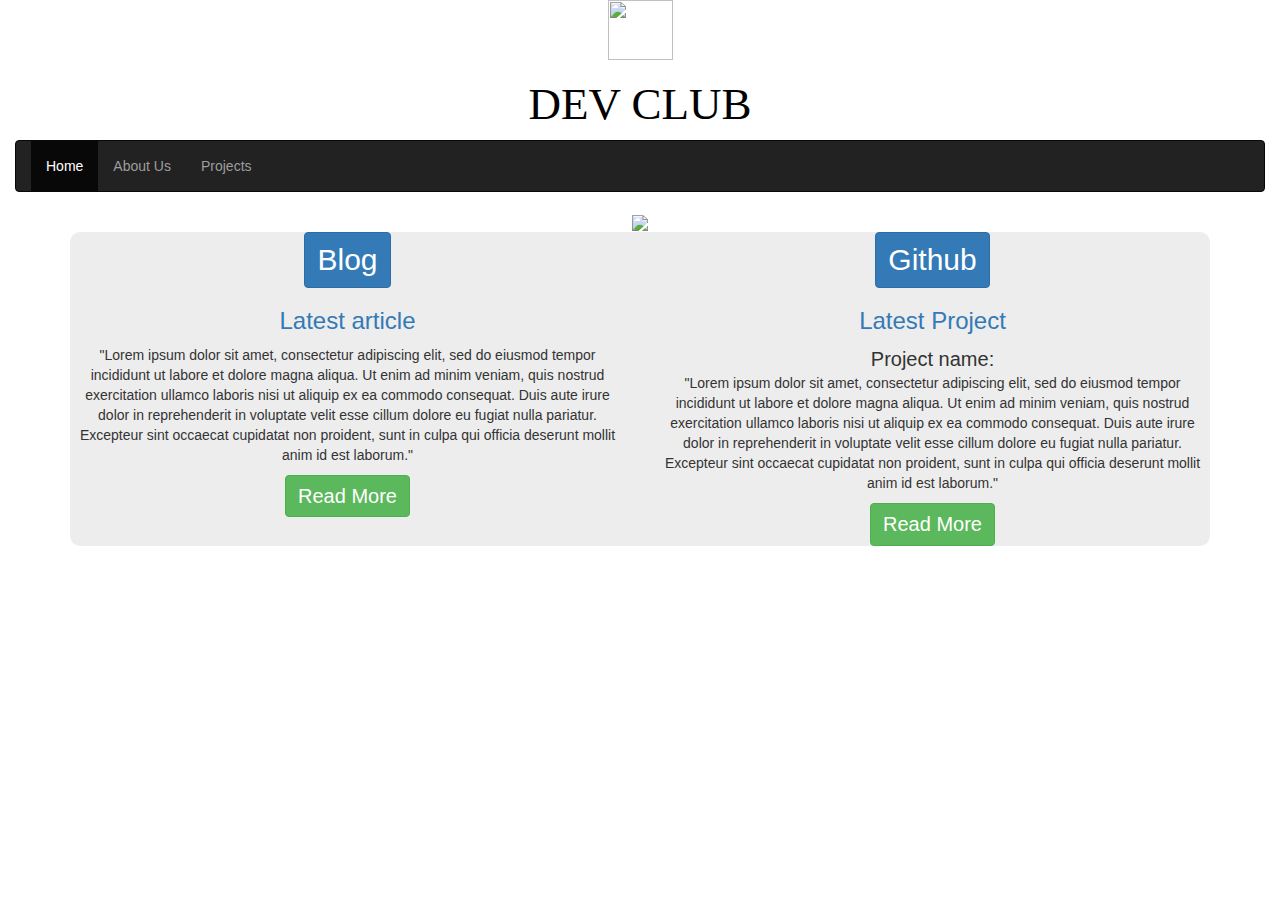
==== index.html @ 36983071 "added homepage" ====
<!DOCTYPE html>
<html>
  <head>
    <title>Dev Club</title>
    <link rel="stylesheet" href="https://maxcdn.bootstrapcdn.com/bootstrap/3.3.7/css/bootstrap.min.css">
    <script src="https://ajax.googleapis.com/ajax/libs/jquery/3.2.1/jquery.min.js"></script>
    <script src="https://maxcdn.bootstrapcdn.com/bootstrap/3.3.7/js/bootstrap.min.js"></script>
    <link rel="stylesheet" href="https://cdnjs.cloudflare.com/ajax/libs/font-awesome/4.7.0/css/font-awesome.min.css">
    <link href="main.css" rel="stylesheet" type="text/css">
  </head>
  <body>
    <div class="container-fluid">
      <header>
        <img src="devclubiitd.gif" id="iitd"></img>
        <h1 class="font_0" style="line-height:1.1em; text-align:center;"><span>DEV CLUB</span></h1>
        <nav class="navbar navbar-inverse">
    <div class="navbar-header">
      <button type="button" class="navbar-toggle" data-toggle="collapse" data-target="#myNavbar">
        <span class="icon-bar"></span>
        <span class="icon-bar"></span>
        <span class="icon-bar"></span>
      </button>
    </div>
    <div class="collapse navbar-collapse" id="myNavbar">
      <ul class="nav navbar-nav navbar-center">
        <li class="active"><a href="#">Home</a></li>
        <li><a href="#">About Us</a></li>
        <li><a href="#">Projects</a></li>
      </ul>
    </div>
</nav>
      </header>
      <div class="container">
        <img src="devclub.png" />
        <div id="latest">
          <div class="row">
          <div class="col-xs-6">
            <button class="btn btn-primary btn-col">Blog</button>
            <div class="article">
              <h3 class="text-primary">Latest article</h3>
              <p>"Lorem ipsum dolor sit amet, consectetur adipiscing elit, sed do eiusmod tempor incididunt ut labore et dolore magna aliqua. Ut enim ad minim veniam, quis nostrud exercitation ullamco laboris nisi ut aliquip ex ea commodo consequat. Duis aute irure dolor in reprehenderit in voluptate velit esse cillum dolore eu fugiat nulla pariatur. Excepteur sint occaecat cupidatat non proident, sunt in culpa qui officia deserunt mollit anim id est laborum."</p>
              <button class="btn btn-success" style="font-size: 20px;">Read More</button>
            </div>
          </div>
          <div class="col-xs-6">
            <button class="btn btn-primary btn-col">Github</button>
            <div class="project">
              <h3 class="text-primary">Latest Project</h3>
              <span id="project-name">Project name: </span>
              <p>"Lorem ipsum dolor sit amet, consectetur adipiscing elit, sed do eiusmod tempor incididunt ut labore et dolore magna aliqua. Ut enim ad minim veniam, quis nostrud exercitation ullamco laboris nisi ut aliquip ex ea commodo consequat. Duis aute irure dolor in reprehenderit in voluptate velit esse cillum dolore eu fugiat nulla pariatur. Excepteur sint occaecat cupidatat non proident, sunt in culpa qui officia deserunt mollit anim id est laborum."</p>
              <button class="btn btn-success" style="font-size: 20px;">Read More</button>
            </div>
          </div>
        </div>
        </div>
      </div>
    </div>
  </body>
</html>
---- main.css ----
header {
  text-align: center;
}

.container{
  text-align: center;
}

.btn-col {
  font-size: 30px;
}

#latest {
  position: relative;
  top: 0;
  right: 0;
  bottom: 0;
  left: 0;
  border-radius: 10px;
  background: #ededed;
}

#project-name {
  font-size: 20px;
}

#iitd {
  width: 65px;
  height: 60px;
}

.font_0 {
    font: normal normal normal 45px/1.1em 'Fredericka the Great',fantasy;
    color: #000000;
}
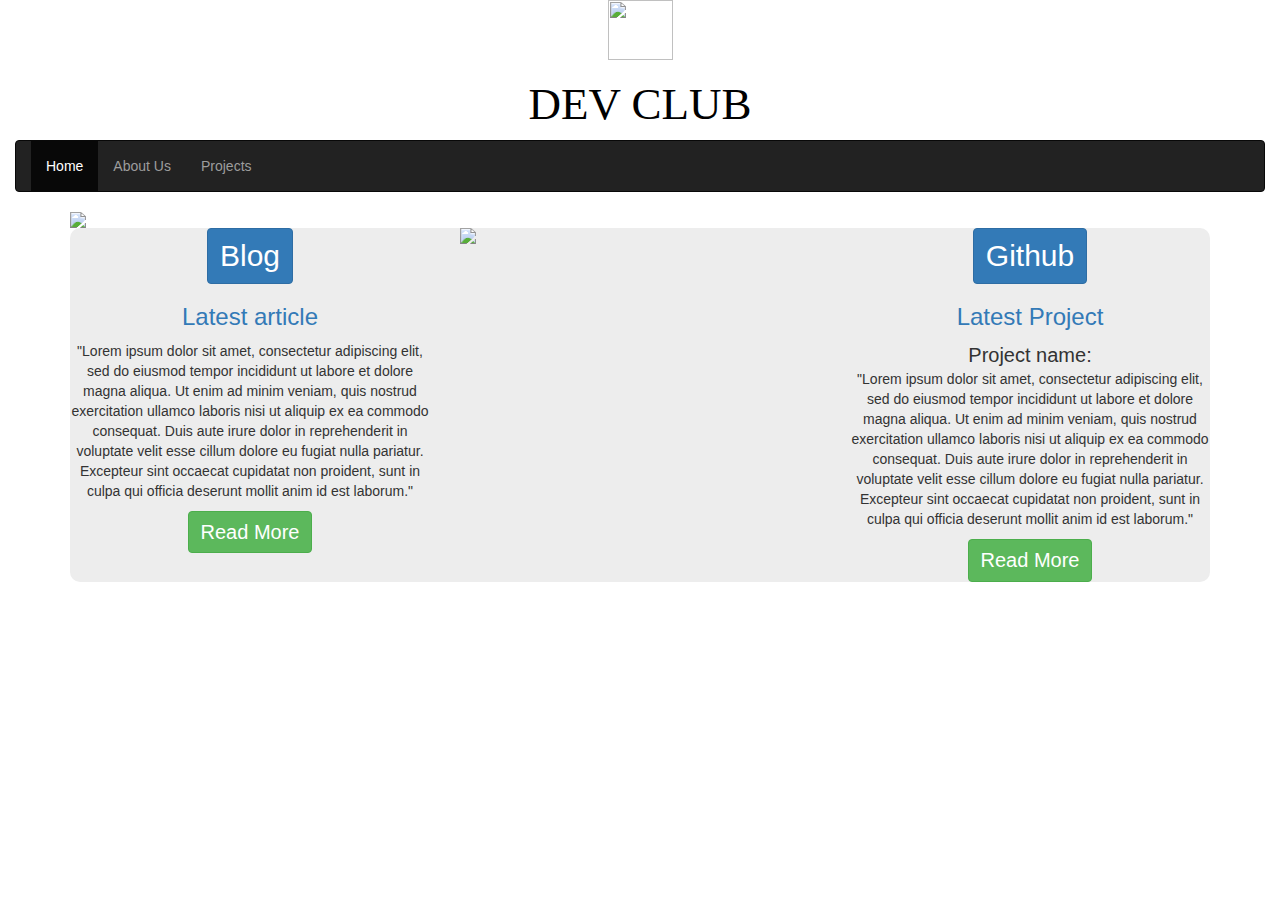
==== commit 895d706c: "made images responsive" ====
--- a/index.html
+++ b/index.html
@@ -31,10 +31,10 @@
 </nav>
       </header>
       <div class="container">
-        <img src="devclub.png" />
+        <img class="img-responsive" src="devclub.png" />
         <div id="latest">
           <div class="row">
-          <div class="col-xs-6">
+          <div class="col-xs-4">
             <button class="btn btn-primary btn-col">Blog</button>
             <div class="article">
               <h3 class="text-primary">Latest article</h3>
@@ -42,7 +42,10 @@
               <button class="btn btn-success" style="font-size: 20px;">Read More</button>
             </div>
           </div>
-          <div class="col-xs-6">
+          <div class="col-xs-4">
+            <img class="img-responsive" src="devclub2.jpg" />
+          </div>
+          <div class="col-xs-4">
             <button class="btn btn-primary btn-col">Github</button>
             <div class="project">
               <h3 class="text-primary">Latest Project</h3>
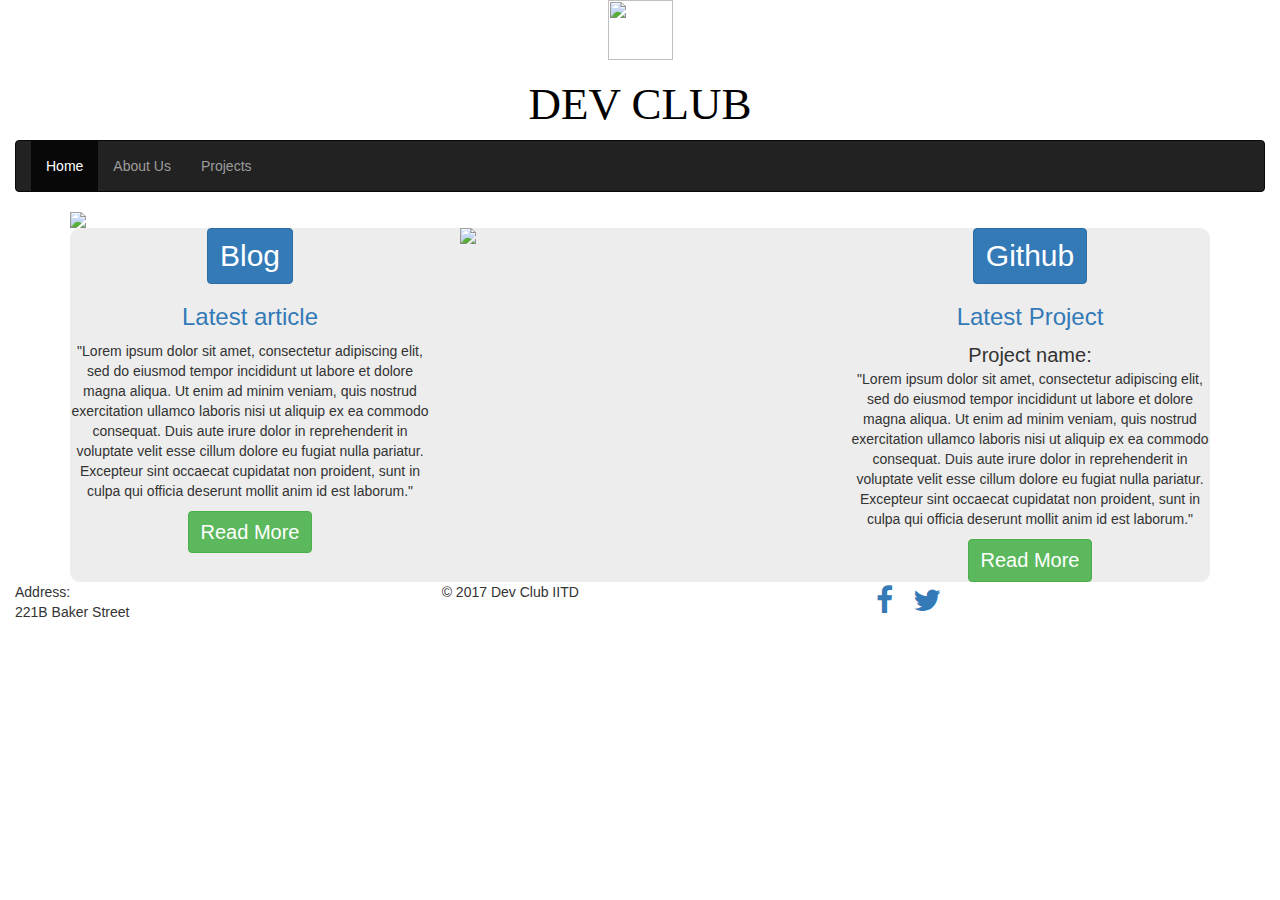
==== commit 5fb3a159: "added footer" ====
--- a/index.html
+++ b/index.html
@@ -57,6 +57,23 @@
         </div>
         </div>
       </div>
+      <footer>
+        <div class="footer">
+          <div class="row">
+            <div class="col-xs-4 footer-item">
+              <span>Address: </span><br />
+              <p>221B Baker Street</p>
+            </div>
+            <div class="col-xs-4 footer-item">
+              <span>© 2017 Dev Club IITD</span>
+            </div>
+            <div class="col-xs-4 footer-item">
+              <button class="btn-link"><i class="fa fa-facebook" aria-hidden="true" style="font-size: 30px;"></i></button>
+              <button class="btn-link"><i class="fa fa-twitter" aria-hidden="true" style="font-size: 30px;"></i></button>
+            </div>
+          </div>
+        </div>
+      </footer>
     </div>
   </body>
 </html>
--- a/main.css
+++ b/main.css
@@ -5,6 +5,8 @@
 .container{
   text-align: center;
 }
+
+/* Homepage styles */
 
 .btn-col {
   font-size: 30px;
@@ -33,3 +35,31 @@
     font: normal normal normal 45px/1.1em 'Fredericka the Great',fantasy;
     color: #000000;
 }
+
+/* about us page styles */
+
+.about-us-box {
+  position: relative;
+  top: 0;
+  right: 0;
+  bottom: 0;
+  left: 0;
+  border-radius: 10px;
+  background: #ededed;
+}
+
+.font_2 {
+    font: normal normal normal 28px/1.1em 'Fredericka the Great',fantasy;
+    color: #000000;
+}
+
+/* projects page styles */
+
+.project-item {
+  margin-top : 30px;
+}
+
+.project-description {
+  padding-left: 30px;
+  padding-bottom: 50px;
+}
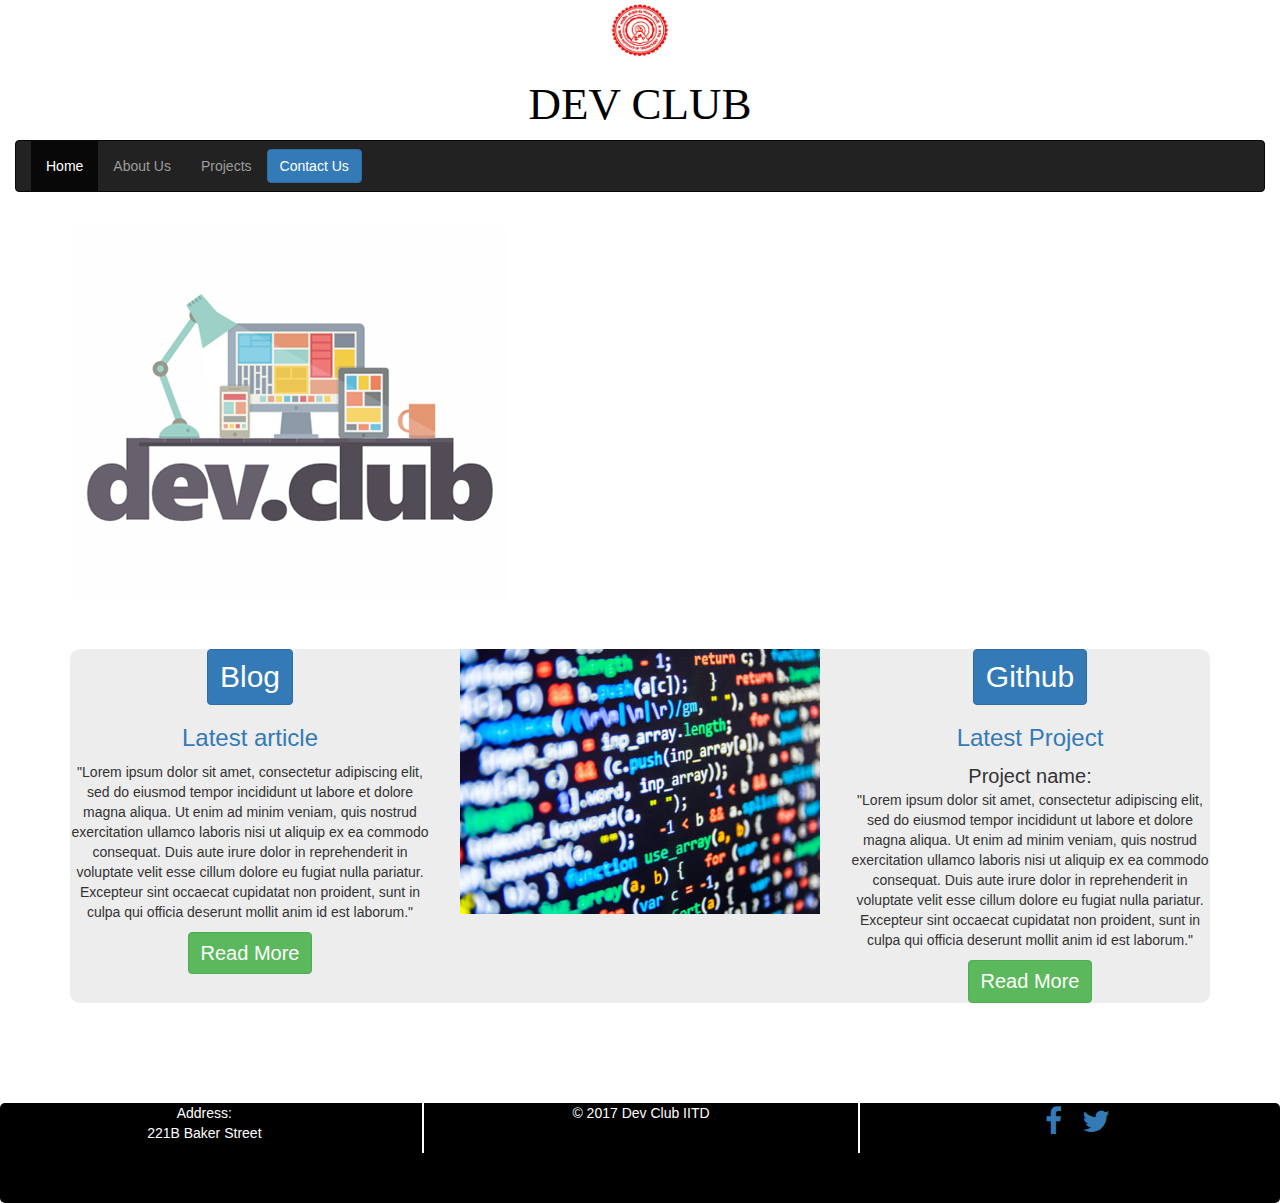
==== commit f87bc28c: "added contact form" ====
--- a/index.html
+++ b/index.html
@@ -11,7 +11,7 @@
   <body>
     <div class="container-fluid">
       <header>
-        <img src="devclubiitd.gif" id="iitd"></img>
+        <img src="images/devclubiitd.gif" id="iitd"></img>
         <h1 class="font_0" style="line-height:1.1em; text-align:center;"><span>DEV CLUB</span></h1>
         <nav class="navbar navbar-inverse">
     <div class="navbar-header">
@@ -24,14 +24,50 @@
     <div class="collapse navbar-collapse" id="myNavbar">
       <ul class="nav navbar-nav navbar-center">
         <li class="active"><a href="#">Home</a></li>
-        <li><a href="#">About Us</a></li>
-        <li><a href="#">Projects</a></li>
+        <li><a href="aboutUs.html">About Us</a></li>
+        <li><a href="projects.html">Projects</a></li>
+        <li><button class="btn btn-primary navbar-btn" id="contact-btn">Contact Us</button></li>
       </ul>
     </div>
 </nav>
       </header>
+
+      <!-- The Modal -->
+                <div id="myModal" class="modal">
+                    <!-- Modal content -->
+                    <div class="modal-content">
+                        <span class="close">&times;</span>
+                        <form class="form-horizontal" method="post">
+                            <div class="form-group">
+                                <label class="control-label col-sm-2" for="name">Name:</label>
+                                <div class="col-sm-10">
+                                    <input type="text" class="form-control" id="name" name="name" placeholder="Full name">
+                                </div>
+                              </div>
+                                <div class="form-group">
+                                    <label class="control-label col-sm-2" for="email">Source:</label>
+                                    <div class="col-sm-10">
+                                        <input type="email" class="form-control" id="email" name="email" placeholder="Email">
+                                    </div>
+                                </div>
+                                <div class="form-group">
+                                    <label class="control-label col-sm-2" for="message">Message:</label>
+                                    <div class="col-sm-10">
+                                        <input type="text" class="form-control" id="message" name="message" placeholder="Message">
+                                    </div>
+                                  </div>
+                                <div class="form-group">
+                                    <div class="col-sm-offset-2 col-sm-10">
+                                        <button type="submit" class="btn btn-default">Submit</button>
+                                    </div>
+                                </div>
+                            </div>
+                        </form>
+                    </div>
+                </div>
+
       <div class="container">
-        <img class="img-responsive" src="devclub.png" />
+        <img class="img-responsive" src="images/devclub.png" />
         <div id="latest">
           <div class="row">
           <div class="col-xs-4">
@@ -43,7 +79,7 @@
             </div>
           </div>
           <div class="col-xs-4">
-            <img class="img-responsive" src="devclub2.jpg" />
+            <img class="img-responsive" src="images/devclub2.jpg" />
           </div>
           <div class="col-xs-4">
             <button class="btn btn-primary btn-col">Github</button>
@@ -75,5 +111,6 @@
         </div>
       </footer>
     </div>
+    <script type="text/javascript" src="index.js"></script>
   </body>
 </html>
--- a/main.css
+++ b/main.css
@@ -4,6 +4,23 @@
 
 .container{
   text-align: center;
+}
+
+footer{
+  margin-top: 100px;
+}
+
+.footer {
+  border-radius: 5px;
+  background-color: black;
+  color: white;
+  height: 100px;
+  text-align: center;
+}
+
+.footer-item {
+  height: 50px;
+  border-left: 2px solid white;
 }
 
 /* Homepage styles */
